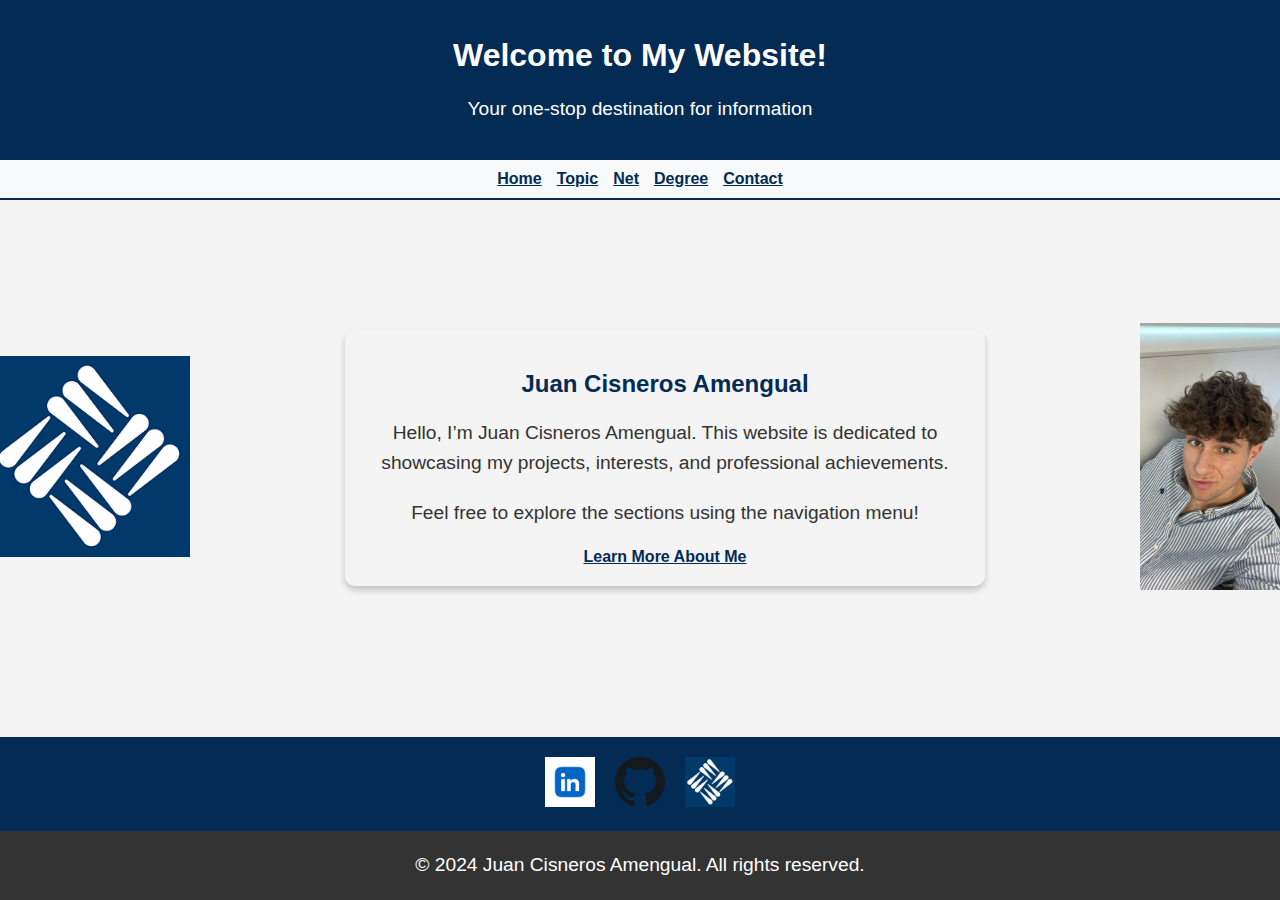
==== docs/index.html @ 4be9b481 "Index and styles (for it) are done" ====
<!DOCTYPE html>
<html lang="en">
<head>
    <meta charset="UTF-8">
    <meta name="viewport" content="width=device-width, initial-scale=1.0">
    <title>Juan Cisneros Amengual</title>
    <link rel="stylesheet" href="./css/styles.css">
</head>
<body>
<header>
    <div class="header">
        <h1>Welcome to My Website!</h1>
        <p>Your one-stop destination for information</p>
    </div>
</header>

<nav>
    <a href="./index.html">Home</a>
    <a href="./public/topic.html">Topic</a>
    <a href="./public/net.html">Net</a>
    <a href="./public/degree.html">Degree</a>
    <a href="./public/contact.html">Contact</a>
</nav>

<main>
    <div class="layout">
        <div class="left">
            <img src="./images/logo-ufv-header.png">
        </div>
        <div class="content">
            <h2>Juan Cisneros Amengual</h2>
            <p>Hello, I’m Juan Cisneros Amengual. This website is dedicated to showcasing my projects, interests, and professional achievements.</p>
            <p>Feel free to explore the sections using the navigation menu!</p>
            <a href="./public/about.html">Learn More About Me</a>
        </div>
        <div class="right">
            <img src="./images/juanCisneros.jpg">
        </div>
    </div>
</main>

<section class="social-media">
    <a href="https://scholar.google.es/citations?user=uu22OmMAAAAJ&hl=en"> 
        <img src="./images/linkedin.jpg">
    </a>
    <a href="https://github.com/Jaigeen">
        <img src="./images/github.png">
    </a>
    <a href="https://ufv.es" >
        <img src="./images/logo-ufv-header.png">
    </a>
</section>

<footer>
    <p>&copy; 2024 Juan Cisneros Amengual. All rights reserved.</p>
</footer>
</body>
</html>
---- docs/css/styles.css ----
body {
    font-family: Arial, sans-serif;
    margin: 0;
    padding: 0;
    background-color: #f4f4f4;
    color: #333;
    display: flex;
    flex-direction: column;
    height: 100vh;
    background-position: right;
    background-repeat: no-repeat;
    background-size: contain;
}

header {
    background-color: #032b54;
    color: #ffffff;
    text-align: center;
    padding: 1rem 0; 
}

nav {
    display: flex;
    justify-content: center;
    gap: 15px;
    background-color: #f8f9fa;
    padding: 10px 0; /*El padding aquí es más grande para que los bordes estén separados del propio texto*/
    border-bottom: 2px solid #032b54;
}

nav a {
    color: #032b54;
    font-weight: bold;
}

nav a:hover {
    text-decoration: underline;
}
/*El display flex se utiliza para que los elementos se distribuyan correctamente*/
main {
    flex: 1;
    display: flex;
    justify-content: center;
    align-items: center;
}

.layout {
    display: flex;
    justify-content: space-between;
    align-items: center;
    width: 100%;
    max-width: 1200px;
    padding: 20px;
    margin: 0 auto;
}

.left img {
    max-width: 200px;
    height: auto;
    margin-left: -50px; 
}

.right img {
    max-width: 150px;
    height: auto;
    margin-right: -50px; 
}

.content {
    text-align: center;
    flex: 1;
    margin: 0 20px;
    padding: 20px;
    border-radius: 10px;
    box-shadow: 0 4px 6px rgba(0, 0, 0, 0.2);
    max-width: 600px;
}

/*A los headers los iré marcando con números*/
h1 {
    margin-bottom: 15px;
    color: #ffffff;
}

h2 {
    margin-bottom: 10px;
    color: #032b54;
}

/*El siguiente estilo lo utilizo para los párrafos normales*/
p {
    font-size: 1.2rem;
    line-height: 1.6;
}

/*Este estilo lo utilizo para cuando uso links*/
a {
    color: #032b54;
    font-weight: bold;
}

/*Este estilo subraya las palabras*/
a:hover {
    text-decoration: underline;
}

/*Para añadir los logos encima del footer*/
.social-media {
    display: flex;
    justify-content: center;
    align-items: center;
    gap: 20px;
    background-color: #032b54; 
    padding: 20px;
    margin-top: 20px;
}

.social-media a img {
    width: 50px;
    height: 50px;
    transition: transform 0.3s ease; 
}
/*Tanto las transiciones como los hovers me los ha enseñado mi hermano*/
.social-media a img:hover {
    transform: scale(1.2); 
    cursor: pointer;
}

footer {
    background-color: #333;
    color: white;
    text-align: center;
    padding: px 0;
    position: relative;
    width: 100%;
}
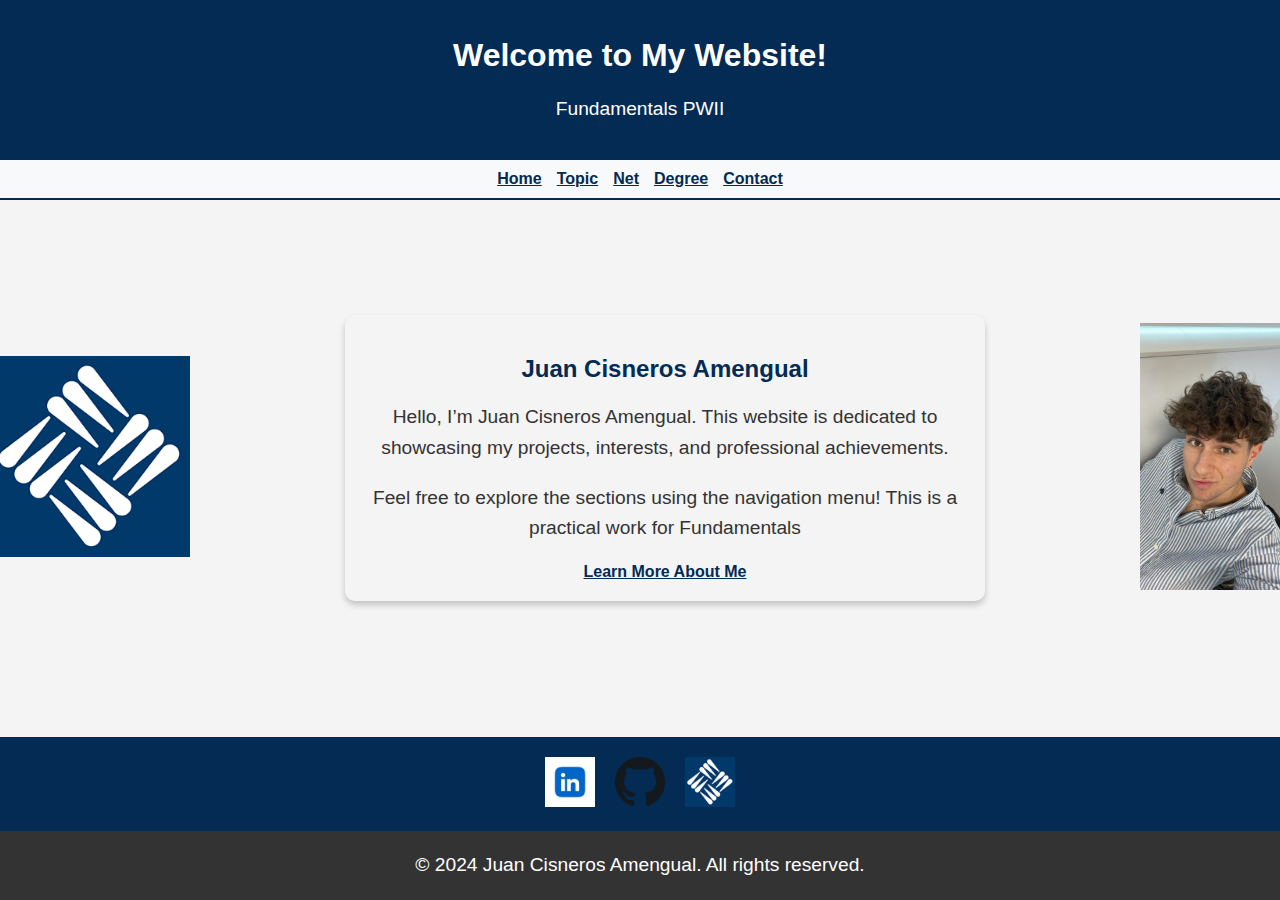
==== commit 655816d6: "About me section finished (docs uploaded)" ====
--- a/docs/index.html
+++ b/docs/index.html
@@ -1,5 +1,5 @@
 <!DOCTYPE html>
-<html lang="en">
+<html>
 <head>
     <meta charset="UTF-8">
     <meta name="viewport" content="width=device-width, initial-scale=1.0">
@@ -10,7 +10,7 @@
 <header>
     <div class="header">
         <h1>Welcome to My Website!</h1>
-        <p>Your one-stop destination for information</p>
+        <p>Fundamentals PWII</p>
     </div>
 </header>
 
@@ -30,7 +30,7 @@
         <div class="content">
             <h2>Juan Cisneros Amengual</h2>
             <p>Hello, I’m Juan Cisneros Amengual. This website is dedicated to showcasing my projects, interests, and professional achievements.</p>
-            <p>Feel free to explore the sections using the navigation menu!</p>
+            <p>Feel free to explore the sections using the navigation menu! This is a practical work for Fundamentals</p>
             <a href="./public/about.html">Learn More About Me</a>
         </div>
         <div class="right">
--- a/docs/css/styles.css
+++ b/docs/css/styles.css
@@ -43,7 +43,7 @@
     justify-content: center;
     align-items: center;
 }
-
+/*Lo utilizo para colocarlo como la "caja" exterior en los textos, para que estén centrados*/
 .layout {
     display: flex;
     justify-content: space-between;
@@ -66,6 +66,12 @@
     margin-right: -50px; 
 }
 
+.center img {
+    max-width: 150px;
+    height: auto;
+    align-items: center; 
+}
+
 .content {
     text-align: center;
     flex: 1;
@@ -85,6 +91,7 @@
 h2 {
     margin-bottom: 10px;
     color: #032b54;
+    text-align: center;
 }
 
 /*El siguiente estilo lo utilizo para los párrafos normales*/
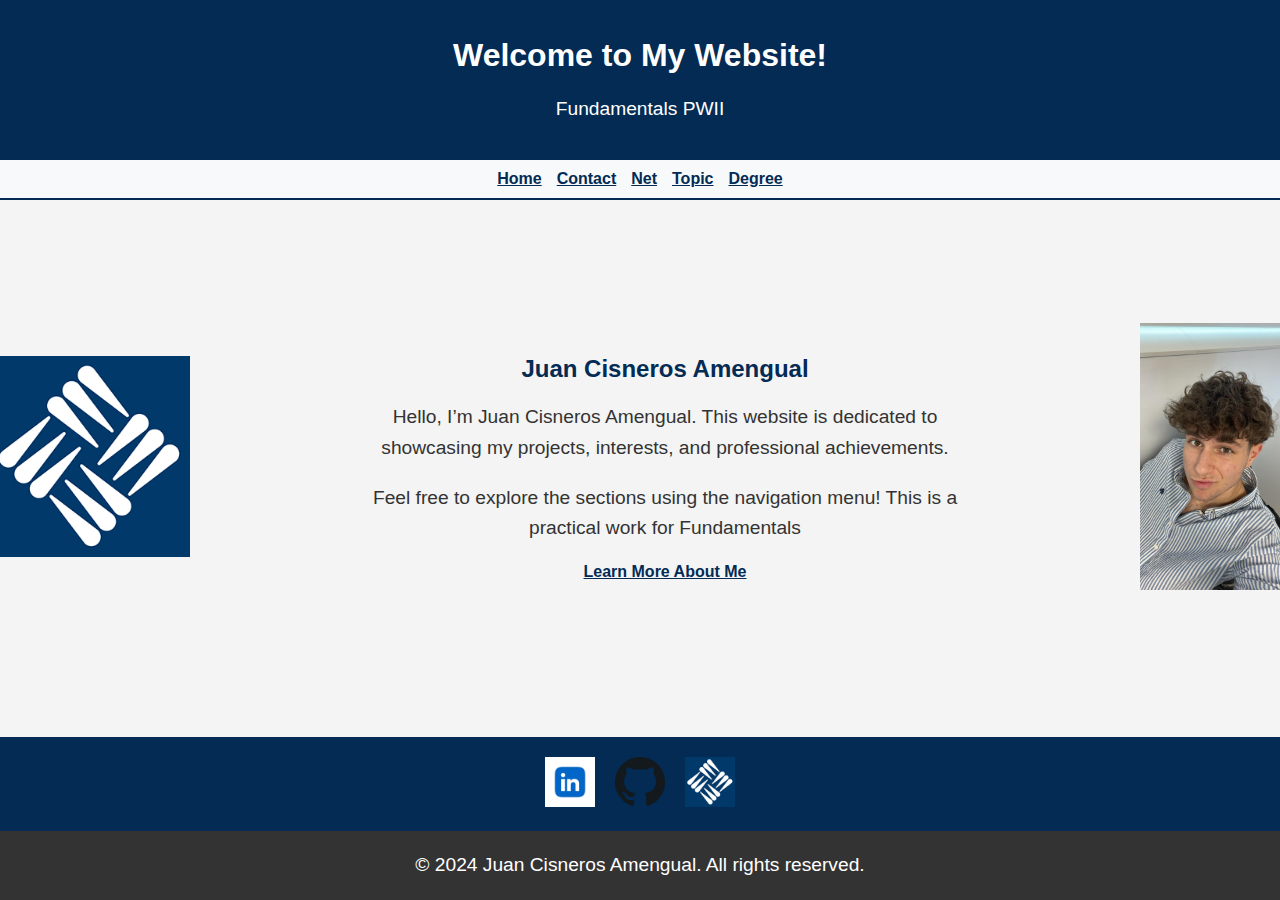
==== commit 6f961436: "Contact part is finished" ====
--- a/docs/index.html
+++ b/docs/index.html
@@ -16,10 +16,10 @@
 
 <nav>
     <a href="./index.html">Home</a>
+    <a href="./public/contact.html">Contact</a>
+    <a href="./public/net.html">Net</a>
     <a href="./public/topic.html">Topic</a>
-    <a href="./public/net.html">Net</a>
     <a href="./public/degree.html">Degree</a>
-    <a href="./public/contact.html">Contact</a>
 </nav>
 
 <main>
--- a/docs/css/styles.css
+++ b/docs/css/styles.css
@@ -78,7 +78,6 @@
     margin: 0 20px;
     padding: 20px;
     border-radius: 10px;
-    box-shadow: 0 4px 6px rgba(0, 0, 0, 0.2);
     max-width: 600px;
 }
 
@@ -140,4 +139,70 @@
     padding: px 0;
     position: relative;
     width: 100%;
+}
+
+/*---------------------------------------------------------------------------------------*/
+/* Contact styles */
+.main-content {
+    display: flex;
+    flex-direction: column;
+    align-items: center;
+    padding: 20px;
+    max-width: 1200px;
+    margin: 0 auto;
+}
+.contact-form {
+    width: 100%;
+    max-width: 800px;
+    background-color: rgba(255, 255, 255, 0.8);
+    padding: 20px; 
+    border-radius: 10px;
+    border: 3px solid #032b54; 
+}
+
+.contact-form .form-group {
+    margin-bottom: 15px; 
+    display: flex;
+    flex-direction: column;
+}
+
+.contact-form label {
+    font-weight: bold;
+    margin-bottom: 5px;
+    color: #333;
+}
+
+
+.contact-form textarea {
+    width: calc(100% - 20px); /* Reduce el ancho para dar espacio */
+    padding: 10px;
+    border: 2px solid #032b54; 
+    border-radius: 5px;
+    font-size: 1rem;
+}
+
+.contact-form textarea {
+    resize: vertical;
+}
+
+.contact-form .captcha-info {
+    font-size: 0.85rem;
+    color: #666;
+    margin-top: 5px;
+}
+
+.contact-form button {
+    width: 100%;
+    padding: 10px;
+    background-color: #032b54;
+    color: white;
+    font-weight: bold;
+    border: none;
+    border-radius: 5px;
+    cursor: pointer;
+    transition: background-color 0.3s ease;
+}
+
+.contact-form button:hover {
+    background-color: #032b54;
 }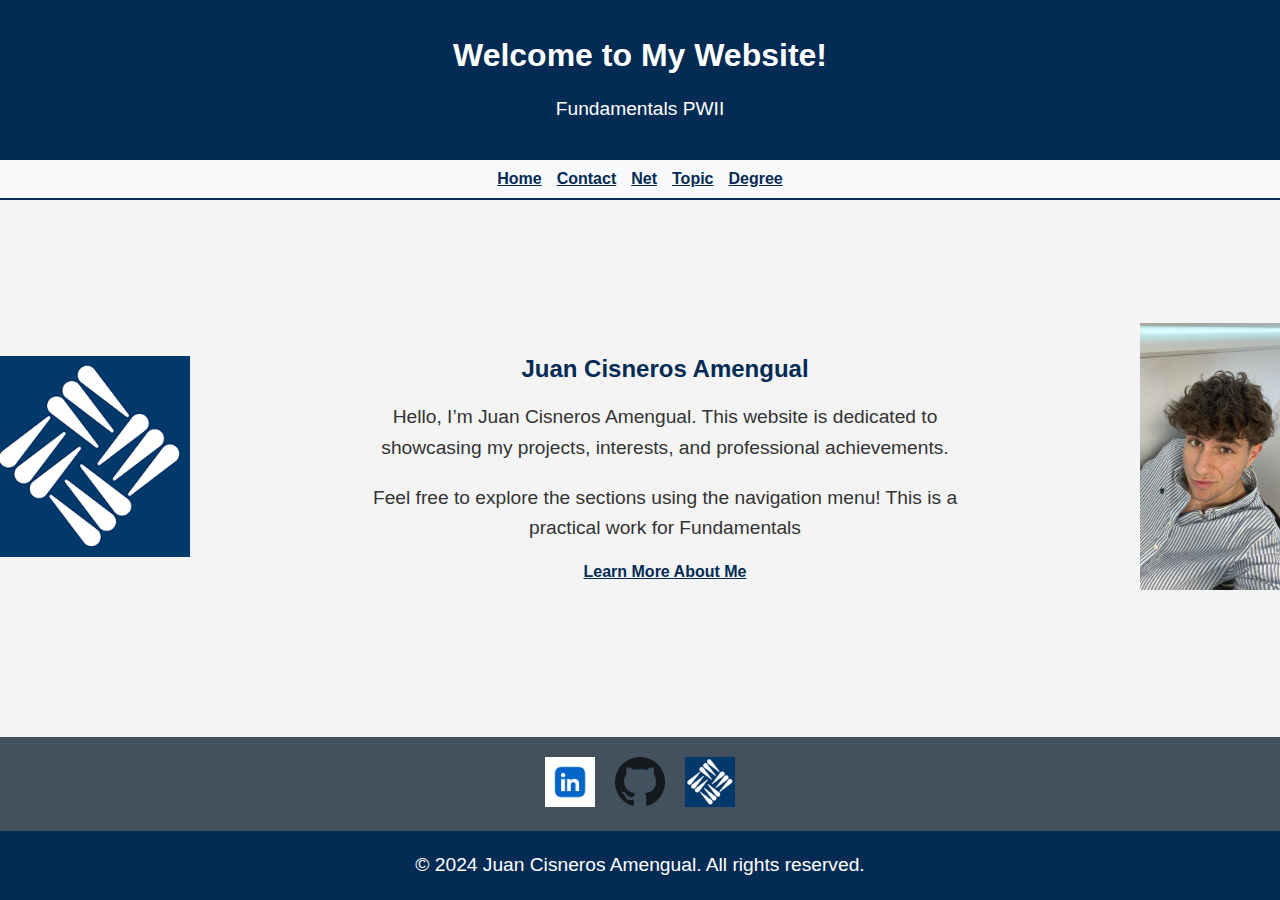
==== commit 754de586: "Net file done, CV added instead of linkedin" ====
--- a/docs/index.html
+++ b/docs/index.html
@@ -40,7 +40,7 @@
 </main>
 
 <section class="social-media">
-    <a href="https://scholar.google.es/citations?user=uu22OmMAAAAJ&hl=en"> 
+    <a href="https://www.canva.com/design/DAGSJcDVSqI/xYL5E8ISSiZ2byVnigO6ow/view?utm_content=DAGSJcDVSqI&utm_campaign=designshare&utm_medium=link2&utm_source=uniquelinks&utlId=h9cd897a94e"> 
         <img src="./images/linkedin.jpg">
     </a>
     <a href="https://github.com/Jaigeen">
--- a/docs/css/styles.css
+++ b/docs/css/styles.css
@@ -116,7 +116,7 @@
     justify-content: center;
     align-items: center;
     gap: 20px;
-    background-color: #032b54; 
+    background-color: #43505e; 
     padding: 20px;
     margin-top: 20px;
 }
@@ -133,7 +133,7 @@
 }
 
 footer {
-    background-color: #333;
+    background-color: #032b54;
     color: white;
     text-align: center;
     padding: px 0;
@@ -205,4 +205,99 @@
 
 .contact-form button:hover {
     background-color: #032b54;
-}+}
+/*--------------------------------------------------------------------------*/
+/*Moises Garage!*/
+.main-content {
+    display: flex;
+    flex-direction: column;
+    align-items: center;
+    padding: 20px;
+    max-width: 1200px;
+    margin: 0 auto;
+}
+
+.car-section {
+    display: flex;
+    justify-content: center;
+    flex-wrap: wrap; /* Permite que las imágenes se ajusten en móviles y dispositivos más pequeños */
+    gap: 20px; /* Espacio entre los coches */
+    margin-top: 20px;
+}
+
+.car {
+    text-align: center;
+    background-color: rgba(255, 255, 255, 0.8);
+    padding: 15px;
+    border-radius: 10px;
+    border: 3px solid #032b54; 
+    max-width: 300px;
+    transition: transform 0.3s ease;
+}
+
+.car img {
+    width: 100%;
+    height: auto;
+    border-radius: 5px;
+    margin-bottom: 10px;
+}
+
+.car h2 {
+    margin-bottom: 10px;
+    color: #032b54;
+}
+
+.car p {
+    font-size: 1rem;
+    line-height: 1.6;
+    color: #333;
+}
+
+.car:hover {
+    transform: scale(1.05); 
+}
+
+/*--------------------------------------------------------------------------*/
+/* Sub-navigation for Degree */
+.sub-nav {
+    display: flex;
+    justify-content: center;
+    gap: 15px;
+    background-color: #032b54;
+    padding: 10px 0;
+}
+
+.sub-nav a {
+    color: white;
+    font-weight: bold;
+    text-decoration: none;
+    transition: color 0.3s ease;
+}
+/*Uso otro tono de azul, porque sino, al pasar el ratón, no se podría distinguir con el fondo*/
+.sub-nav a:hover {
+    color: #007BFF;
+}
+/*Linea debajo de los cursos, estética pura*/
+.divider {
+    border-top: 2px solid #032b54;
+    margin: 20px auto;
+    width: 90%;
+}
+/*------------------------------------------------------------------------------------------*/
+/* Network part*/
+.peer-links {
+    padding: 0;
+    text-align: center;
+}
+/*Diseño del texto*/
+.peer-links a {
+    color: #032b54;
+    font-weight: bold;
+    text-decoration: none;
+    transition: color 0.3s ease;
+}
+/*Cuando pasas el ratón se subraya solo*/
+.peer-links a:hover {
+    color: #032b54;
+    text-decoration: underline;
+}
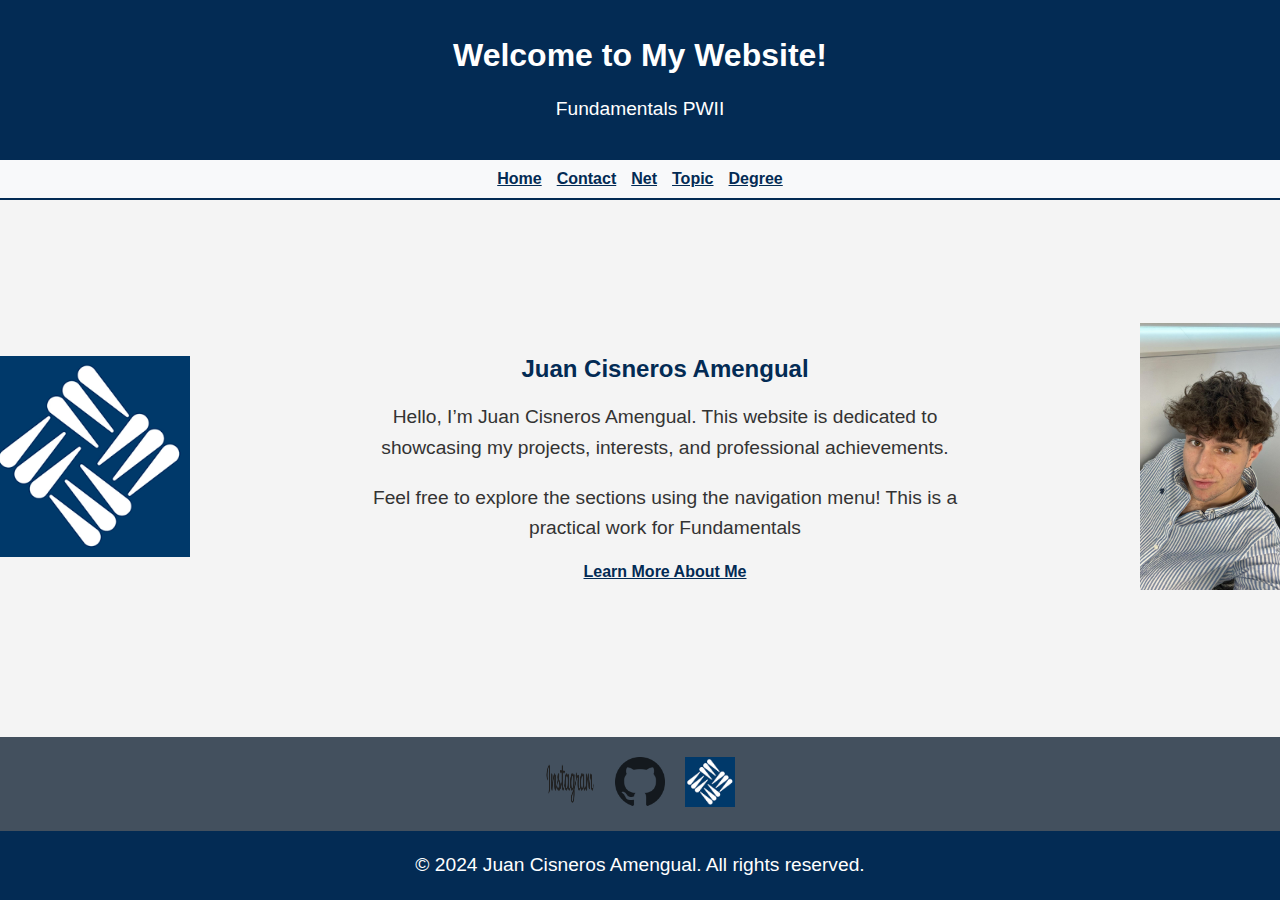
==== commit 7ad0d1c3: "Some upgrades before reading the rubric" ====
--- a/docs/index.html
+++ b/docs/index.html
@@ -40,8 +40,8 @@
 </main>
 
 <section class="social-media">
-    <a href="https://www.canva.com/design/DAGSJcDVSqI/xYL5E8ISSiZ2byVnigO6ow/view?utm_content=DAGSJcDVSqI&utm_campaign=designshare&utm_medium=link2&utm_source=uniquelinks&utlId=h9cd897a94e"> 
-        <img src="./images/linkedin.jpg">
+    <a href="https://www.instagram.com/juuaann_11_/"> 
+        <img src="./images/instagram.png">
     </a>
     <a href="https://github.com/Jaigeen">
         <img src="./images/github.png">
